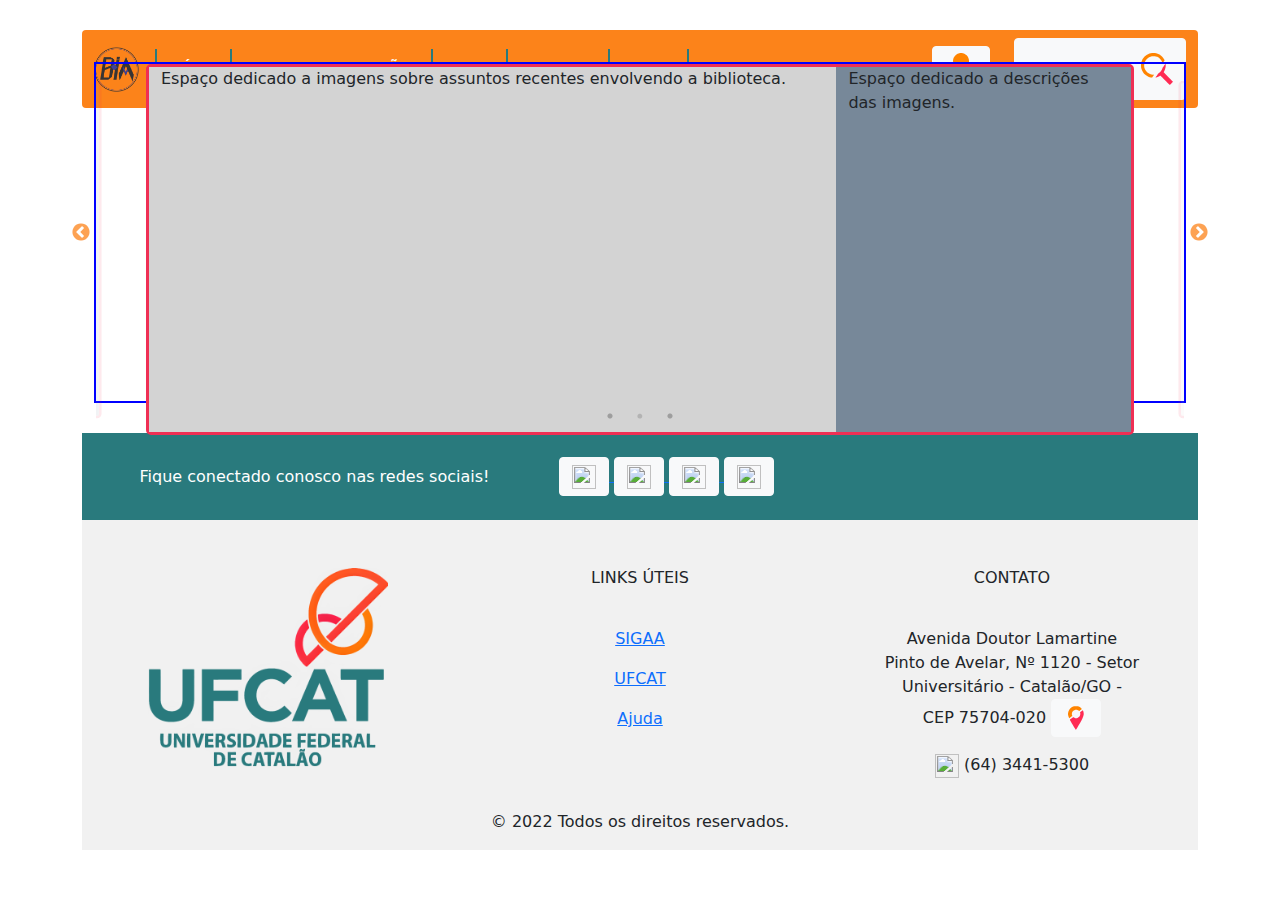
==== index.html @ d82a5f77 "Re-adicionando indicador de imagens, e setas de navegacao." ====
<!DOCTYPE html>

<html>

<head>
	<meta charset="UTF-8">
	<meta name="description" content="Sistema dde Biblioteca da UFCAT">
	<meta name="keywords" content="Livros, Pesquisas">

	<!-- Stylesheets CSS para estilizar os elementos da página -->
	<link rel="stylesheet" type="text/css" href="./_frameworks/bootstrap/css/bootstrap.min.css">
	<link rel="stylesheet" type="text/css" href="./_frameworks/slick/slick.css">
	<link rel="stylesheet" type="text/css" href="./_frameworks/slick/slick-theme.css">
	<link rel="stylesheet" type="text/css" href="./_css/index.css">
	<link rel="stylesheet" type="text/css" href="./_css/login.css">
	<link rel="stylesheet" type="text/css" href="./_css/footer.css">
	<link rel="stylesheet" type="text/css" href="./_css/navbar.css">

	<!-- Scripts para adição de funcionalidade ao site -->
	<script src="./_frameworks//jquery/jquery-3.6.0.min.js"></script>
	<script src="./_frameworks/bootstrap/js/bootstrap.min.js"></script>
	<script src="./_frameworks/slick/slick.js"></script>
</head>

<body>
	<div class="mainpage">
		<div class="container">
			<nav class="navbar navbar-expand-lg navbar-dark bg-dark rounded" id="mainnavbar">
			</nav>
			<div class="container-fluid" id="carouselcontainer">
				<section class="center slider">
					<div class="row" id="mainpageinfo">
						<div class="col-fluid info" id="maincol1">
							Espaço dedicado a imagens sobre assuntos recentes envolvendo a biblioteca.
						</div>
						<div class="col-fluid info" id="maincol2">
							Espaço dedicado a descrições das imagens.
						</div>
					</div>
					<div class="row" id="mainpageinfo">
						<div class="col-fluid info" id="maincol1">
							Espaço dedicado a imagens sobre assuntos recentes envolvendo a biblioteca.
						</div>
						<div class="col-fluid info" id="maincol2">
							Espaço dedicado a descrições das imagens.
						</div>
					</div>
					<div class="row" id="mainpageinfo">
						<div class="col-fluid info" id="maincol1">
							Espaço dedicado a imagens sobre assuntos recentes envolvendo a biblioteca.
						</div>
						<div class="col-fluid info" id="maincol2">
							Espaço dedicado a descrições das imagens.
						</div>
					</div>
				</section>
			</div>
			<footer class="bg-primary text-center text-lg-start" id="mainfooter">
			</footer>
		</div>
	</div>

	<div class="modal fade" id="staticBackdrop" data-bs-backdrop="static" data-bs-keyboard="false" tabindex="-1"
		aria-labelledby="staticBackdropLabel" aria-hidden="true">
	</div>

	<script>
		// TODO: Passar estas linhas de código para um arquivo separado

		// Formulario de Login
		$("#staticBackdrop").load("./_html/login.html", function () {
			document.getElementById("logo_user").src = "./_images/icons/user.svg";
			document.getElementById("logo_passkey").src = "./_images/icons/passkey.svg";
		});

		// Navbar
		$("#mainnavbar").load("./_html/navbar.html", function () {
			document.getElementById("bia_logo_nav").src = "./_images/logo_bia.png";
			document.getElementById("bia_logo_login").src = "./_images/logo_bia.png";
			document.getElementById("logo_navbar_login").src = "./_images/icons/user.svg";
			document.getElementById("logo_search").src = "./_images/icons/search.svg";
			//Links navbar
			document.getElementById("nav_ajuda").href = "./_html/ajuda.html";
			document.getElementById("nav_contato").href = "./_html/contato.html";
			document.getElementById("nav_sobre").href = "./_html/sobre.html";
			document.getElementById("nav_inicio").href = "./index.html";
			//document.getElementById("botao_pesquisa").onclick = "window.location.href='./_html/pesquisa.html'";
			document.getElementById("botao_pesquisa").setAttribute( "onClick", "javascript: window.location.href='./_html/pesquisa.html';" );
		});

		//Footer
		$("#mainfooter").load("./_html/footer.html", function () {
			document.getElementById("logo_ufcat").src = "./_images/UFCAT_Logo.png";
			document.getElementById("logo_maps").src = "./_images/icons/maps.svg";
			document.getElementById("logo_facebook").src = "./_images/icons/social_media/facebook.svg";
			document.getElementById("logo_twitter").src = "./_images/icons/social_media/twitter.svg";
			document.getElementById("logo_linkedin").src = "./_images/icons/social_media/linkedin.svg";
			document.getElementById("logo_insta").src = "./_images/icons/social_media/instagram.svg";
			document.getElementById("logo_maps").src = "./_images/icons/maps.svg";
			document.getElementById("href_ajuda").href = "./_html/ajuda.html";
		});


		// Funções para casos onde botões são pressionaddos
		$(document).on('click', '#loginbutton', function () {
			$(".mainpage").css("filter", "blur(5px)");
			console.log("blurred");
		});
		$(document).on('click', '#closelogwindow', function () {
			$(".mainpage").css("filter", "blur(0px)");
			console.log("removed blur");
		});

		// Código para o slider dde imagens central (carrossel)
		$(".center").slick({
			dots: true, // Nao precisamos dos indicadores de imagens ainda
			arrows: true, // Setas de navegação são desnecessarias
			infinite: true,
			centerMode: true,
			slidesToShow: 1,
			slidesToScroll: 1,
			adaptiveHeight: true,
			speed: 400, // Velocidade do scroll manual em msegs
			autoplay: true, // Usado para testar se o scrolling está funcionando
			autoplaySpeed: 500 // Velocidade do autoscroll em msegs
		});
	</script>

</body>

</html>
---- _css/index.css ----
html, body {
    margin: 0 !important;
}

.mainpage {
    filter: blur(0px); /*Used to blur the background when the login window appears*/
    animation-duration: 0.5s;
    transition-duration: 0.5s;
}

#carouselcontainer {
    margin-top: -1em !important;
    margin-bottom: 1.5em;
}

/*Propriedades do carrossel de imagens Slick*/
.slick-prev:before,
.slick-next:before {
    color: #fc831a;
}

.slick-slide {
    transition: all ease-in-out .3s;
    opacity: .1;
    transform: scale(0.91);
}

.slick-active {
    opacity: 0.2;
    transform: scale(0.95);
}

.slick-current {
    opacity: 1;
    transform: scale(1);
    height: 100%;
}

.center.slider {
    display: block;
    border: solid blue 2px;
    height: 100%;
    aspect-ratio: 16/5;
}

#mainpageinfo {
    border-style: solid !important;
    border-radius: 5px !important;
    border-width: 3px !important;
    border-color: #ef2f54 !important;
    aspect-ratio: 16/6;
    margin: auto;
    column-gap: 0px;
    display:flex !important;
}

#maincol1 {
    height: 100%;
    width: 70% !important;
    background-color: lightgray;
}

#maincol2 {
    height: 100%;
    width: 30% !important;
    background-color: lightslategray;
}
---- _css/login.css ----
/* Altera o fundo do card principal*/
.user_card {
	height: 400px;
	width: 350px;
	margin-top: -4.2em;
	margin-bottom: 0.8em;
	background: #fc831a;
	position: relative;
	display: flex;
	justify-content: center;
	flex-direction: column;
	padding: 0.2em;
	box-shadow: 0 4px 8px 0 rgba(0, 0, 0, 0.2), 0 6px 20px 0 rgba(0, 0, 0, 0.19);
	-webkit-box-shadow: 0 4px 8px 0 rgba(0, 0, 0, 0.2), 0 6px 20px 0 rgba(0, 0, 0, 0.19);
	-moz-box-shadow: 0 4px 8px 0 rgba(0, 0, 0, 0.2), 0 6px 20px 0 rgba(0, 0, 0, 0.19);
	border-radius: 5px;
}

/*Configurações da Logo - PS: Alterações aqui afetam o aspecto de exibição*/
.brand_logo_container {
	height: 8em;
	width: 8em;
	border-radius: 50%;
	margin-bottom: 0.6em;
	background: #ffffff;
	text-align: center;
}

/*Configurações da Logo - PS: Alterações aqui afetam o aspecto de exibição*/
.brand_logo {
	height: 8em;
	width: 8em;
	border-radius: 50%;
	border: 0.2em solid white;
}
.form_container {
	margin-top: 0.1em;
}
.login_btn {
	width: 100%;
	background: white !important;
	color: black !important;
}

.login_btn:hover {
	width: 100%;
	background: #297a7d !important;
	color: white !important;
}

.login_btn:active {
	width: 100%;
	background: #ef2f54 !important;
	color: white !important;
}

/*Configurações ainda necessárias para se ter alterações visíveis*/
.login_btn:focus {
	box-shadow: none !important;
	outline: 0px !important;
}
.login_container {
	padding: 0 2rem;
}
.input-group-text {
	background: #297a7d !important;
	color: white !important;
	border: 0 !important;
	border-radius: 0.25rem 0 0 0.25rem !important;
}

.form-control.input_user,
.form-control.input_pass {
	box-shadow: none !important;
	padding: 0% !important; /* Faz as barras de texto terem a mesma altura dos icones*/
}

/*Altera a cor da checkbox do remember-me*/
.custom-checkbox .custom-control-input:checked~.custom-control-label::before {
	background-color: #383636 !important;
}

#logintextbox {
	border: 0.2em solid white;
	border-radius: 0.1em;
}

#logintextbox:focus {
	border-color: #297a7d;
}

#closelogwindow {
	background-color: #ef2f54 !important;
	border-color: #ef2f54 !important;
}

#closelogwindow:hover {
	background-color: #297a7d !important;
	border-color: #297a7d !important;
}

#closelogwindow:active {
	background-color: lightpink !important;
	border-color: lightpink !important;
}

#linktext {
	color: #297a7d !important;
}

#linktext:visited {
	color: #245a5d !important;
}

#linktext:hover {
	color: #498fa3 !important;
}

#linktext:active {
	color: #ef2f54 !important;
}
---- _css/footer.css ----
#footer_links {
    text-align: left;
}

#footer_data {
    justify-content: center;
    align-content: center !important;
}

.footer_logo {
    align-content: center;
    width: 15em;
}

.texto_copyright {
    align-content: center !important;
    text-align: center;
}

.bg-dark {
    background-color: #fc831a !important;
}

.modal-header {
    justify-content: center;
    text-align: center;
    margin-bottom: 4em;
}

.container_footer{
    background-color: #297a7d;
    color: white;
}

#mainfooter{
    background-color: #f1f1f1 !important;
}

#mapsbutton:active {
    background-color: #ef2f54 !important;
    border-color: #ef2f54 !important;
}

.mapsframe {
    width: 18em !important;
    height: 9em !important;
    border-style: solid;
    border-color: #fc831a;
    border-width: 0.2em;
    border-radius: 5px;
    display: none;
    position: absolute;
}
---- _css/navbar.css ----
.nav-item a:hover {
    background-color: #297a7d !important;
}

.btn-light:hover {
    background-color: #297a7d !important;
    color: white;
}

.nav-item a:active {
    background-color: rgb(220, 35, 15) !important;
}

.btn-hover:hover{
    background-color: #297a7d !important;
    color: white;
}

.btn-hover:active {
    background-color: rgb(220, 35, 15) !important;
}

.btn-lg {
    font-size: 1em !important;
    border-radius: 0%;
}

/*Usado para delimitar os botoes da navbar, ver o html para entender a disposicao dos
botoes.*/
.nav-item.left, 
.nav-item.center,
.nav-item.right
{
    border-width: 0px 2px !important;
    border: solid #297a7d;
}

.navbar{
    top: 30px !important;
}

.nav-link{
    font-weight: bold;
}
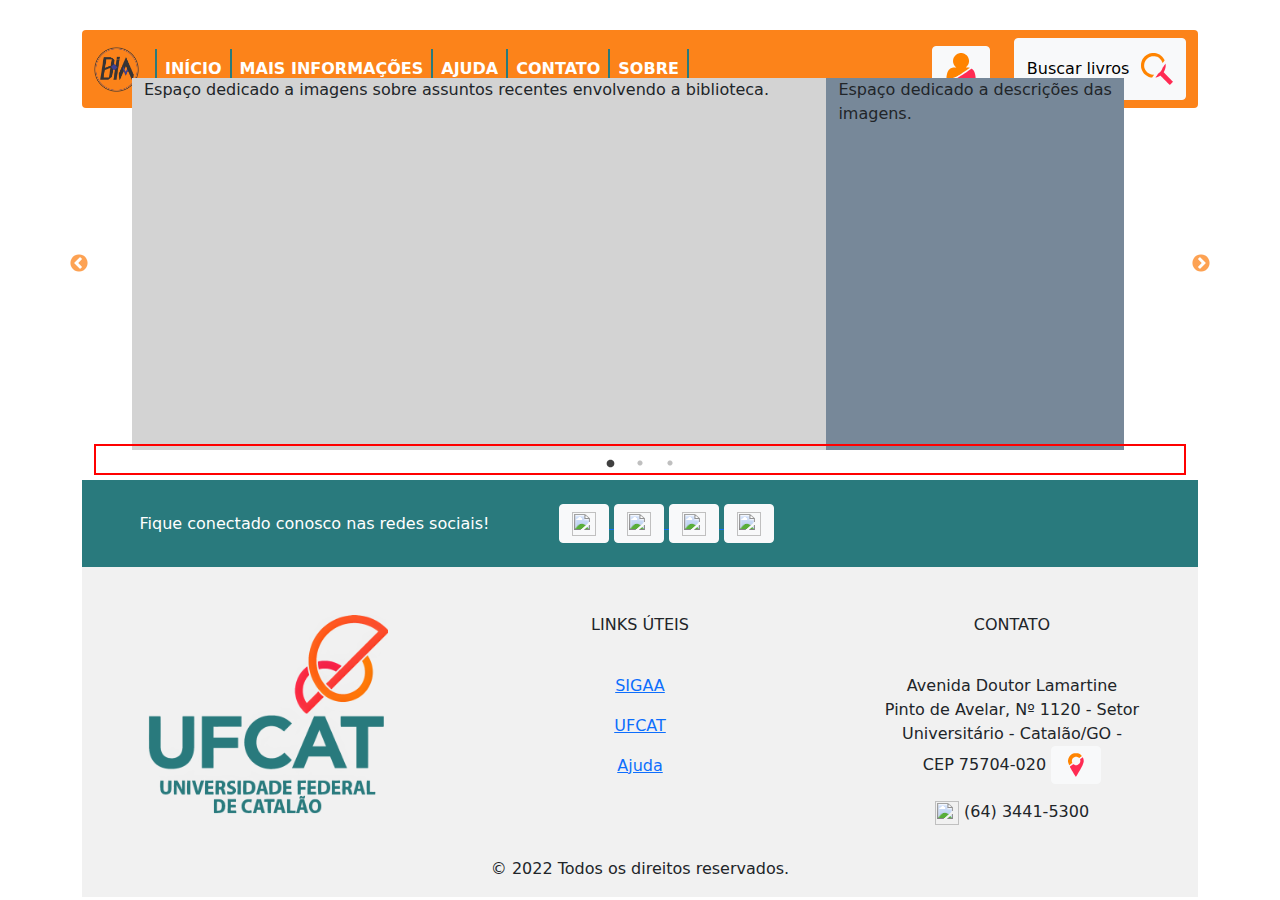
==== commit caaabaef: "Desativando o autoplay de imagens por enquanto." ====
--- a/index.html
+++ b/index.html
@@ -121,7 +121,7 @@
 			slidesToScroll: 1,
 			adaptiveHeight: true,
 			speed: 400, // Velocidade do scroll manual em msegs
-			autoplay: true, // Usado para testar se o scrolling está funcionando
+			autoplay: false, // Usado para testar se o scrolling está funcionando
 			autoplaySpeed: 500 // Velocidade do autoscroll em msegs
 		});
 	</script>
--- a/_css/index.css
+++ b/_css/index.css
@@ -9,25 +9,29 @@
 }
 
 #carouselcontainer {
-    margin-top: -1em !important;
-    margin-bottom: 1.5em;
+    margin-bottom: 0px;
 }
 
 /*Propriedades do carrossel de imagens Slick*/
 .slick-prev:before,
 .slick-next:before {
-    color: #fc831a;
+    color: #fc831a !important;
+}
+
+.slick-dots{
+    width: 100%;
+    border: solid red 2px;
 }
 
 .slick-slide {
     transition: all ease-in-out .3s;
-    opacity: .1;
-    transform: scale(0.91);
+    opacity: 0;
+    transform: scale(0.8);
 }
 
 .slick-active {
-    opacity: 0.2;
-    transform: scale(0.95);
+    opacity: 1;
+    transform: scale(1.5);
 }
 
 .slick-current {
@@ -37,19 +41,11 @@
 }
 
 .center.slider {
-    display: block;
-    border: solid blue 2px;
-    height: 100%;
     aspect-ratio: 16/5;
 }
 
 #mainpageinfo {
-    border-style: solid !important;
-    border-radius: 5px !important;
-    border-width: 3px !important;
-    border-color: #ef2f54 !important;
     aspect-ratio: 16/6;
-    margin: auto;
     column-gap: 0px;
     display:flex !important;
 }
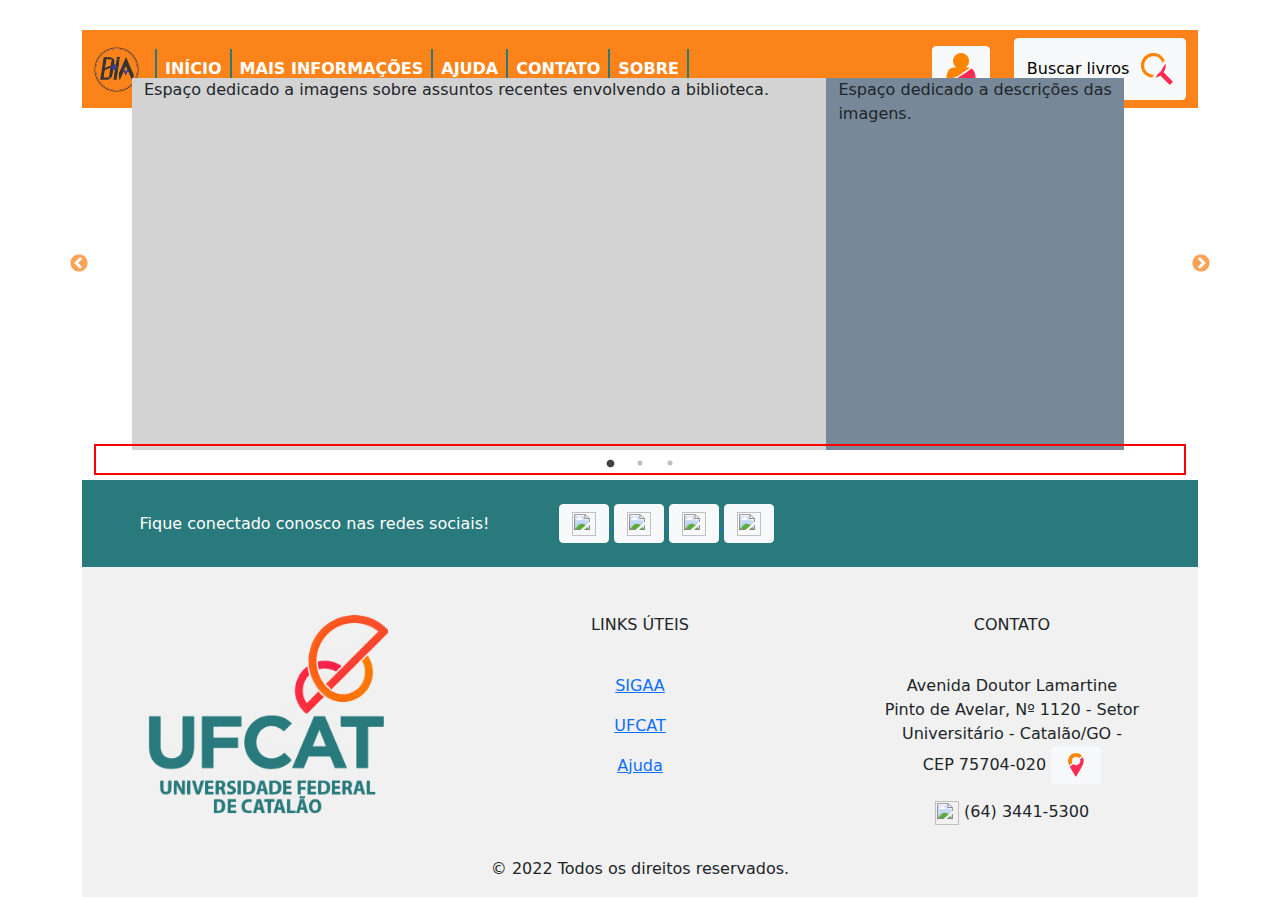
==== commit 25d60bde: "Removendo as bordas da navbar." ====
--- a/index.html
+++ b/index.html
@@ -25,7 +25,7 @@
 <body>
 	<div class="mainpage">
 		<div class="container">
-			<nav class="navbar navbar-expand-lg navbar-dark bg-dark rounded" id="mainnavbar">
+			<nav class="navbar navbar-expand-lg navbar-dark bg-dark" id="mainnavbar">
 			</nav>
 			<div class="container-fluid" id="carouselcontainer">
 				<section class="center slider">
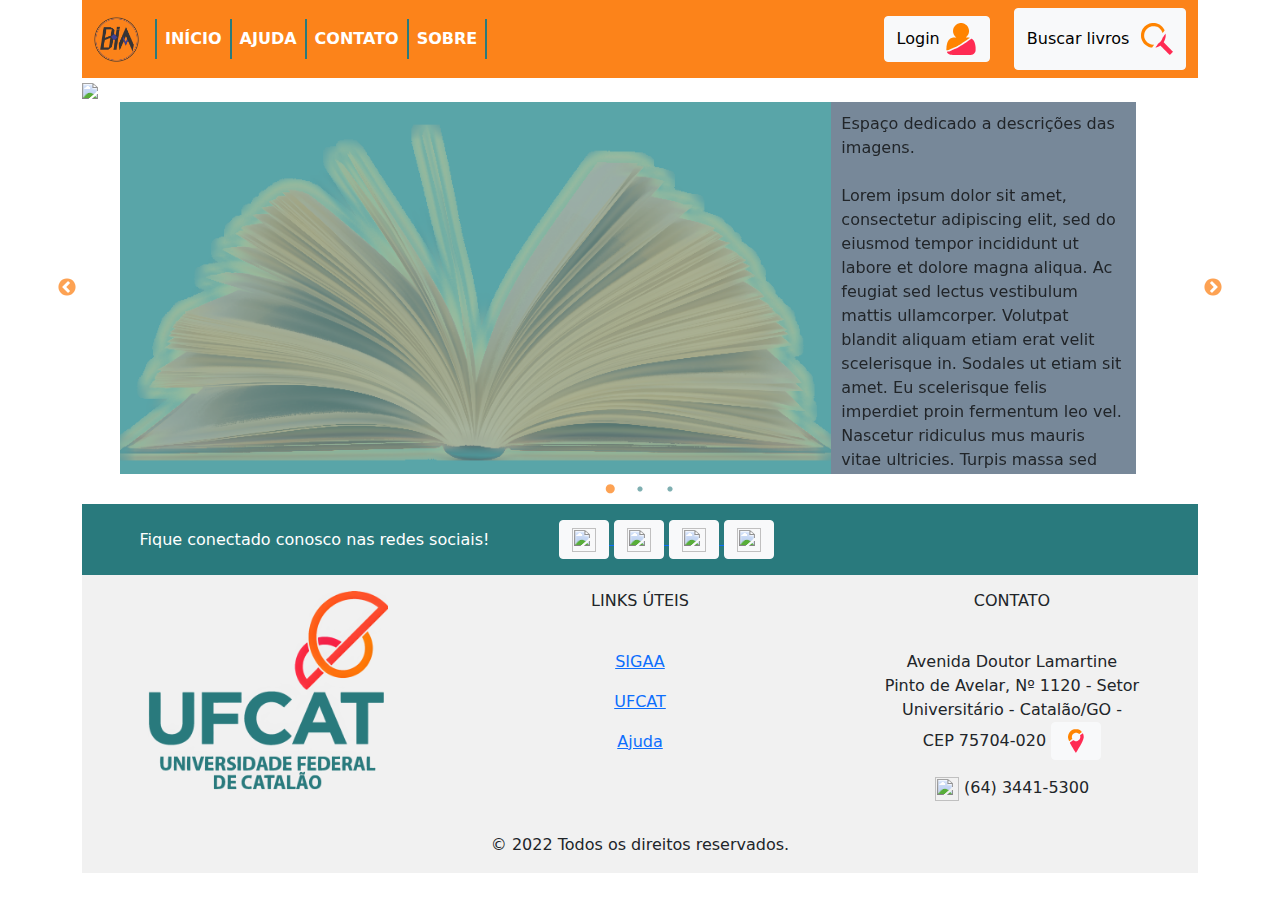
==== commit 3aa4aa87: "Adicionando os elementos html para o indicador de gestos." ====
--- a/index.html
+++ b/index.html
@@ -20,6 +20,7 @@
 	<script src="./_frameworks//jquery/jquery-3.6.0.min.js"></script>
 	<script src="./_frameworks/bootstrap/js/bootstrap.min.js"></script>
 	<script src="./_frameworks/slick/slick.js"></script>
+	<script src="./_javascript/index.js"></script>
 </head>
 
 <body>
@@ -28,13 +29,16 @@
 			<nav class="navbar navbar-expand-lg navbar-dark bg-dark" id="mainnavbar">
 			</nav>
 			<div class="container-fluid" id="carouselcontainer">
+				<div class="gesture_frame">
+					<img src="./_images/gesture.svg">
+				</div>
 				<section class="center slider">
 					<div class="row" id="mainpageinfo">
 						<div class="col-fluid info" id="maincol1">
-							Espaço dedicado a imagens sobre assuntos recentes envolvendo a biblioteca.
+							<img style="width: 100%; height:100%;" src="./_images/carousel/Book.png">
 						</div>
 						<div class="col-fluid info" id="maincol2">
-							Espaço dedicado a descrições das imagens.
+							Espaço dedicado a descrições das imagens. <br> <br> Lorem ipsum dolor sit amet, consectetur adipiscing elit, sed do eiusmod tempor incididunt ut labore et dolore magna aliqua. Ac feugiat sed lectus vestibulum mattis ullamcorper. Volutpat blandit aliquam etiam erat velit scelerisque in. Sodales ut etiam sit amet. Eu scelerisque felis imperdiet proin fermentum leo vel. Nascetur ridiculus mus mauris vitae ultricies. Turpis massa sed elementum tempus egestas sed sed. Volutpat ac tincidunt vitae semper. Egestas erat imperdiet sed euismod nisi porta lorem mollis. Quis vel eros donec ac odio tempor orci. Nibh nisl condimentum id venenatis. In ante metus dictum at tempor commodo ullamcorper a lacus. Egestas pretium aenean pharetra magna ac placerat vestibulum lectus.
 						</div>
 					</div>
 					<div class="row" id="mainpageinfo">
@@ -64,68 +68,6 @@
 		aria-labelledby="staticBackdropLabel" aria-hidden="true">
 	</div>
 
-	<script>
-		// TODO: Passar estas linhas de código para um arquivo separado
-
-		// Formulario de Login
-		$("#staticBackdrop").load("./_html/login.html", function () {
-			document.getElementById("logo_user").src = "./_images/icons/user.svg";
-			document.getElementById("logo_passkey").src = "./_images/icons/passkey.svg";
-		});
-
-		// Navbar
-		$("#mainnavbar").load("./_html/navbar.html", function () {
-			document.getElementById("bia_logo_nav").src = "./_images/logo_bia.png";
-			document.getElementById("bia_logo_login").src = "./_images/logo_bia.png";
-			document.getElementById("logo_navbar_login").src = "./_images/icons/user.svg";
-			document.getElementById("logo_search").src = "./_images/icons/search.svg";
-			//Links navbar
-			document.getElementById("nav_ajuda").href = "./_html/ajuda.html";
-			document.getElementById("nav_contato").href = "./_html/contato.html";
-			document.getElementById("nav_sobre").href = "./_html/sobre.html";
-			document.getElementById("nav_inicio").href = "./index.html";
-			//document.getElementById("botao_pesquisa").onclick = "window.location.href='./_html/pesquisa.html'";
-			document.getElementById("botao_pesquisa").setAttribute( "onClick", "javascript: window.location.href='./_html/pesquisa.html';" );
-		});
-
-		//Footer
-		$("#mainfooter").load("./_html/footer.html", function () {
-			document.getElementById("logo_ufcat").src = "./_images/UFCAT_Logo.png";
-			document.getElementById("logo_maps").src = "./_images/icons/maps.svg";
-			document.getElementById("logo_facebook").src = "./_images/icons/social_media/facebook.svg";
-			document.getElementById("logo_twitter").src = "./_images/icons/social_media/twitter.svg";
-			document.getElementById("logo_linkedin").src = "./_images/icons/social_media/linkedin.svg";
-			document.getElementById("logo_insta").src = "./_images/icons/social_media/instagram.svg";
-			document.getElementById("logo_maps").src = "./_images/icons/maps.svg";
-			document.getElementById("href_ajuda").href = "./_html/ajuda.html";
-		});
-
-
-		// Funções para casos onde botões são pressionaddos
-		$(document).on('click', '#loginbutton', function () {
-			$(".mainpage").css("filter", "blur(5px)");
-			console.log("blurred");
-		});
-		$(document).on('click', '#closelogwindow', function () {
-			$(".mainpage").css("filter", "blur(0px)");
-			console.log("removed blur");
-		});
-
-		// Código para o slider dde imagens central (carrossel)
-		$(".center").slick({
-			dots: true, // Nao precisamos dos indicadores de imagens ainda
-			arrows: true, // Setas de navegação são desnecessarias
-			infinite: true,
-			centerMode: true,
-			slidesToShow: 1,
-			slidesToScroll: 1,
-			adaptiveHeight: true,
-			speed: 400, // Velocidade do scroll manual em msegs
-			autoplay: false, // Usado para testar se o scrolling está funcionando
-			autoplaySpeed: 500 // Velocidade do autoscroll em msegs
-		});
-	</script>
-
 </body>
 
 </html>--- a/_css/index.css
+++ b/_css/index.css
@@ -10,28 +10,39 @@
 
 #carouselcontainer {
     margin-bottom: 0px;
+    padding: 0px;
 }
 
 /*Propriedades do carrossel de imagens Slick*/
+div.slick-list.draggable {
+    margin: auto;
+    height: 100% !important;
+}
+
+.slick-dots li button:before {
+    color: #297a7d;
+    opacity: 0.6;
+  }
+
+.slick-dots li.slick-active button:before {
+    color:#fc831a !important;
+}
+
 .slick-prev:before,
 .slick-next:before {
     color: #fc831a !important;
-}
-
-.slick-dots{
-    width: 100%;
-    border: solid red 2px;
 }
 
 .slick-slide {
     transition: all ease-in-out .3s;
     opacity: 0;
     transform: scale(0.8);
+    width: 100%;
 }
 
 .slick-active {
     opacity: 1;
-    transform: scale(1.5);
+    transform: scale(1.75);
 }
 
 .slick-current {
@@ -41,23 +52,81 @@
 }
 
 .center.slider {
-    aspect-ratio: 16/5;
+    aspect-ratio: 18/6;
 }
 
 #mainpageinfo {
     aspect-ratio: 16/6;
     column-gap: 0px;
     display:flex !important;
+    height: 100%;
 }
 
 #maincol1 {
     height: 100%;
     width: 70% !important;
+    padding: 0px;
     background-color: lightgray;
 }
 
 #maincol2 {
+    overflow: hidden;
     height: 100%;
     width: 30% !important;
+    padding: 1%;
     background-color: lightslategray;
 }
+
+@media (max-width: 992px) 
+{
+    #mainpageinfo {
+        margin-left: 0px;
+        aspect-ratio: 18/6;
+        font-size: 0.8em;
+    }
+
+    div.slick-list.draggable {
+        padding: 0px !important;
+        height: 100% !important;
+        margin: auto;
+    }
+
+    #carouselcontainer {
+        padding: 0px !important;
+    }
+
+    button.slick-arrow {
+        display: none !important;
+    }
+
+    ul.slick-dots {
+        display: none !important;
+    }
+
+    .slick-dotted.slick-slider {
+        margin-bottom: 0px;
+    }
+}
+
+@media (max-width: 768px) 
+{
+    .center.slider {
+        aspect-ratio: 18/18;
+    }
+
+    #mainpageinfo {
+        display:block !important;
+        aspect-ratio: 18/9;
+        font-size: 1.1em;
+    }
+
+    #maincol1 {
+        height: 100%;
+        width: 100% !important;
+    }
+    
+    #maincol2 {
+        height: 100%;
+        width: 100% !important;
+    }
+}--- a/_css/navbar.css
+++ b/_css/navbar.css
@@ -4,20 +4,22 @@
 
 .btn-light:hover {
     background-color: #297a7d !important;
+    border-color: #297a7d !important;
     color: white;
 }
 
 .nav-item a:active {
-    background-color: rgb(220, 35, 15) !important;
+    background-color: #ef2f54 !important;
 }
 
 .btn-hover:hover{
     background-color: #297a7d !important;
+    border-color: #297a7d !important;
     color: white;
 }
 
 .btn-hover:active {
-    background-color: rgb(220, 35, 15) !important;
+    background-color: #ef2f54 !important;
 }
 
 .btn-lg {
@@ -28,17 +30,81 @@
 /*Usado para delimitar os botoes da navbar, ver o html para entender a disposicao dos
 botoes.*/
 .nav-item.left, 
-.nav-item.center,
-.nav-item.right
+.nav-item.center
 {
     border-width: 0px 2px !important;
     border: solid #297a7d;
 }
 
+.nav-item.right
+{
+    border-width: 0px 2px 0px 0px !important;
+    border: solid #297a7d;
+}
+
 .navbar{
-    top: 30px !important;
+    margin-bottom: 0px !important;
 }
 
 .nav-link{
     font-weight: bold;
 }
+
+#loginbutton:active {
+    background-color: #ef2f54 !important;
+}
+
+.loginbuttonimg {
+    width: 0.1em;
+    height: 0.1em;
+}
+
+#bia_logo_nav {
+    width: 2.25em;
+    height: 2.25em;
+}
+
+@media (max-width: 992px) 
+{
+    .navbar-brand img {
+        display: none !important;
+    }
+
+    #loginbutton,
+    #searchbutton {
+        display: block;
+        width: 100%;
+        background-color: #fc831a;
+        border-color:#fc831a;
+        font-size: 1em;
+        font-weight: bold;
+        text-align: left;
+        color: white;
+        border: solid#297a7d;
+        border-radius: 0px;
+        border-width: 0px 2px !important;
+        padding-left: 0px;
+    }
+
+    #loginbutton img,
+    #searchbutton img {
+        display: none !important;
+    }
+
+    #loginbutton:focus {
+        box-shadow: 0px;
+    }
+
+    .nav-item,
+    .nav-item.left, 
+    .nav-item.right,
+    .nav-item.center
+    {
+        border-width: 0px 2px !important;
+        border: solid #297a7d;
+    }
+
+    .collapse.navbar-collapse ul {
+        margin-bottom: 2em;
+    }
+}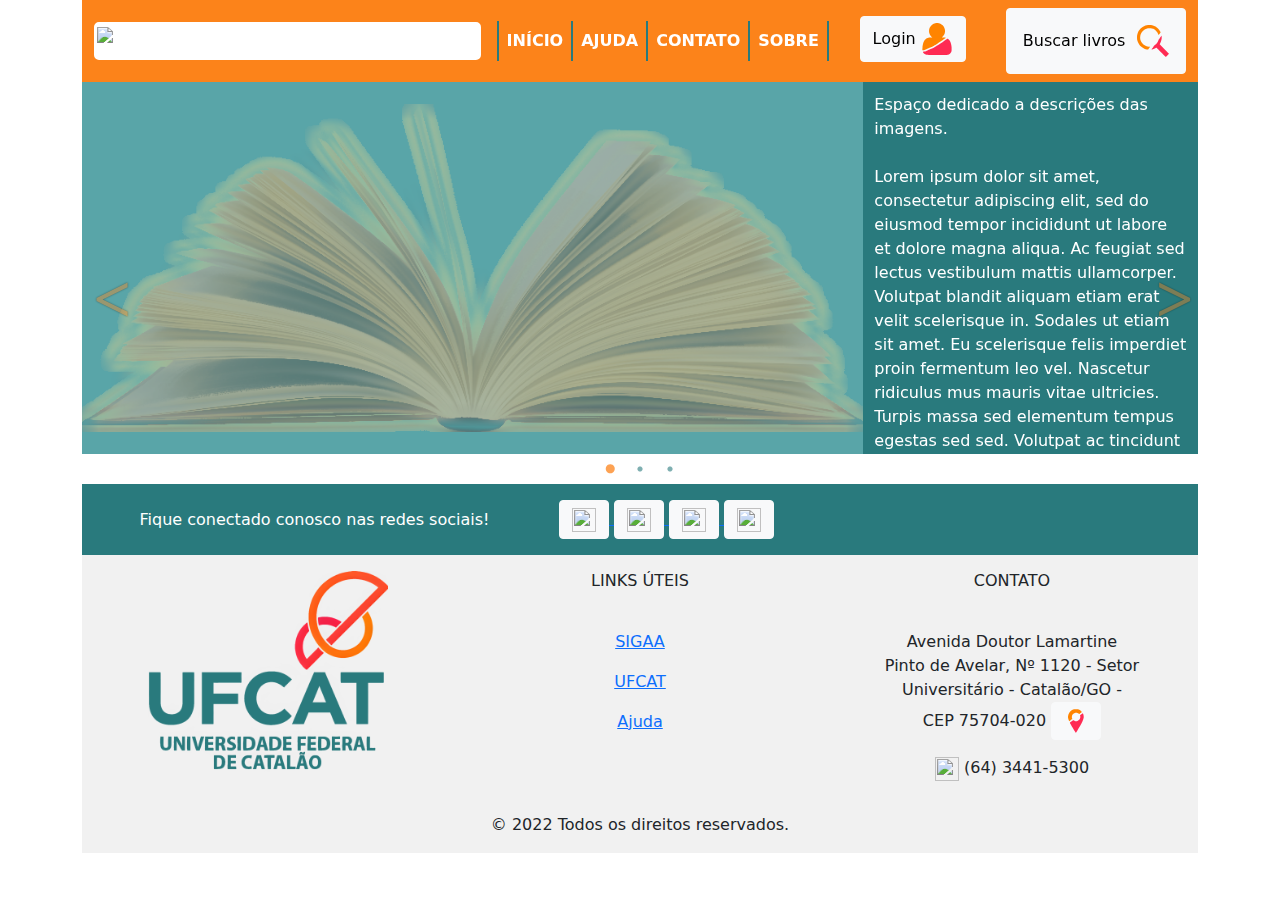
==== commit 378ad294: "Adicionando conteudo para os icones na <head> de varias paginas." ====
--- a/index.html
+++ b/index.html
@@ -4,8 +4,18 @@
 
 <head>
 	<meta charset="UTF-8">
-	<meta name="description" content="Sistema dde Biblioteca da UFCAT">
+	<meta name="description" content="Sistema de Biblioteca da UFCAT">
 	<meta name="keywords" content="Livros, Pesquisas">
+
+
+	<!-- Configuraçãp para os múltiplos ícones da página-->
+	<link rel="apple-touch-icon" sizes="180x180" href="/apple-touch-icon.png">
+	<link rel="icon" type="image/png" sizes="32x32" href="/favicon-32x32.png">
+	<link rel="icon" type="image/png" sizes="16x16" href="/favicon-16x16.png">
+	<link rel="manifest" href="/site.webmanifest">
+	<link rel="mask-icon" href="/safari-pinned-tab.svg" color="#5bbad5">
+	<meta name="msapplication-TileColor" content="#da532c">
+	<meta name="theme-color" content="#ffffff">
 
 	<!-- Stylesheets CSS para estilizar os elementos da página -->
 	<link rel="stylesheet" type="text/css" href="./_frameworks/bootstrap/css/bootstrap.min.css">
--- a/_css/index.css
+++ b/_css/index.css
@@ -10,8 +10,61 @@
 
 #carouselcontainer {
     margin-bottom: 0px;
-    padding: 0px;
-}
+    padding: 0px !important;
+    position: relative;
+}
+
+div.slick-list.draggable {
+    padding: 0px !important;
+    height: 100% !important;
+    margin: auto;
+}
+
+.gesture_frame {
+    display: none;
+    position:absolute;
+    top: 15%;
+    height: 70%;
+    width: 100%;
+    background-color: white;
+    z-index: 2;
+    opacity: 0.0;
+    pointer-events: none;
+    overflow: hidden;
+    box-shadow: 0px 0px 4px 5px white;
+    animation-duration: 3s;
+    animation-name: gestureopacity;
+    animation-timing-function:linear;
+}
+
+@keyframes gestureopacity {
+    0%   {opacity:    0;}
+    15%  {opacity:  0.8;}
+    50%  {opacity:  0.8;}
+    85%  {opacity:  0.8;}
+    100% {opacity:    0;}
+  }
+
+
+.gesture_frame img {
+    position: absolute;
+    top: 25%;
+    left: 0%; /*Will be used to animate*/
+    width: 100%;
+    height: 50%;
+    animation-duration: 2s;
+    animation-delay: 0.5s;
+    animation-name: showgesture;
+    animation-timing-function: cubic-bezier(1.5,0,0,0.5);
+}
+
+@keyframes showgesture {
+    0%   {left:   0%;}
+    25%  {left:  20%;}
+    50%  {left:   0%;}
+    75%  {left: -20%;}
+    100% {left:   0%;}
+  }
 
 /*Propriedades do carrossel de imagens Slick*/
 div.slick-list.draggable {
@@ -28,10 +81,41 @@
     color:#fc831a !important;
 }
 
+.slick-prev{
+    left: 1%;
+    z-index: 1;
+}
+
+.slick-next{
+    right: 2%;
+    z-index: 1;
+}
+
+.slick-prev:before { content: "<"; }
+.slick-next:before { content: ">"; }
+
 .slick-prev:before,
 .slick-next:before {
     color: #fc831a !important;
-}
+    font-weight: bolder;
+    font-size: 50pt;
+    transform:scale(25pt);
+    text-shadow: 0px 0px 2px black;
+    opacity: 0.4;
+    animation-duration: 1s;
+    animation-delay: 0.5s;
+    animation-name: showarrows;
+    animation-timing-function: cubic-bezier(1.5,0,0,0.5);
+}
+
+@keyframes showarrows {
+    0%   {opacity: 1;}
+    20%  {opacity: 0.1;}
+    40%  {opacity: 1;}
+    60%  {opacity: 0.1;}
+    80%  {opacity: 1;}
+    100% {opacity: 0.1;}
+  }
 
 .slick-slide {
     transition: all ease-in-out .3s;
@@ -56,8 +140,9 @@
 }
 
 #mainpageinfo {
-    aspect-ratio: 16/6;
+    aspect-ratio: 18/6;
     column-gap: 0px;
+    margin-left: 0px;
     display:flex !important;
     height: 100%;
 }
@@ -74,7 +159,8 @@
     height: 100%;
     width: 30% !important;
     padding: 1%;
-    background-color: lightslategray;
+    background-color: #297a7d;
+    color: white;
 }
 
 @media (max-width: 992px) 
@@ -85,6 +171,10 @@
         font-size: 0.8em;
     }
 
+    .gesture_frame{
+        display:block;
+    }
+
     div.slick-list.draggable {
         padding: 0px !important;
         height: 100% !important;
--- a/_css/navbar.css
+++ b/_css/navbar.css
@@ -1,3 +1,10 @@
+.navbar-brand{
+    background-color: white;
+    padding: 0;
+    border: solid white;
+    border-radius: 5px;
+}
+
 .nav-item a:hover {
     background-color: #297a7d !important;
 }
@@ -50,6 +57,14 @@
     font-weight: bold;
 }
 
+#loginbutton {
+    margin-right: 1em;
+}
+
+#searchbutton {
+    padding: 1em;
+}
+
 #loginbutton:active {
     background-color: #ef2f54 !important;
 }
@@ -83,7 +98,8 @@
         border: solid#297a7d;
         border-radius: 0px;
         border-width: 0px 2px !important;
-        padding-left: 0px;
+        padding: 0.5em 0em;
+        margin: 0px;
     }
 
     #loginbutton img,
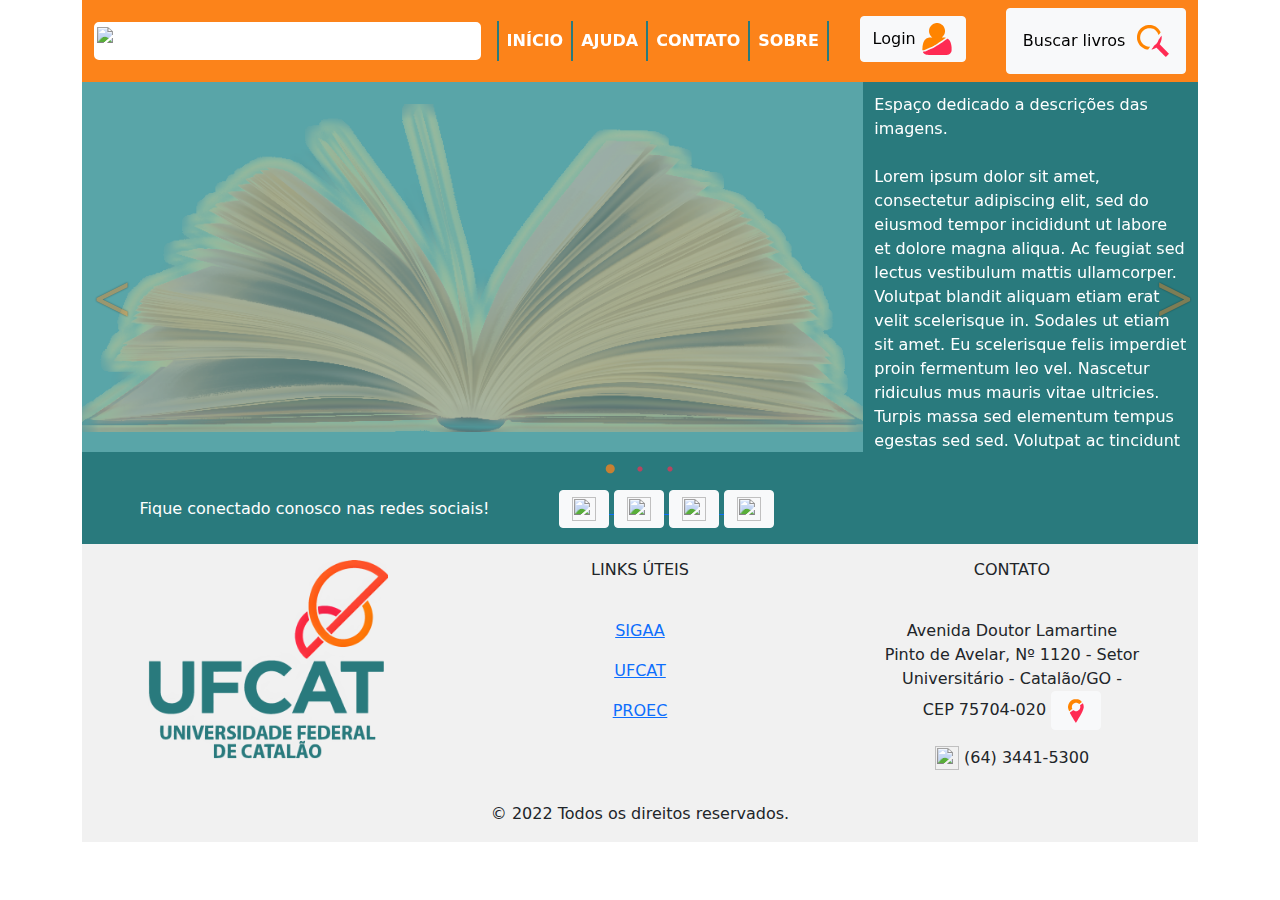
==== commit c20b6519: "Problma do script de login e footer arrumados." ====
--- a/index.html
+++ b/index.html
@@ -31,6 +31,8 @@
 	<script src="./_frameworks/bootstrap/js/bootstrap.min.js"></script>
 	<script src="./_frameworks/slick/slick.js"></script>
 	<script src="./_javascript/index.js"></script>
+	<script src="./_javascript/footer.js"></script>
+	<script src="./_javascript/login.js"></script>
 </head>
 
 <body>
--- a/_css/index.css
+++ b/_css/index.css
@@ -20,6 +20,7 @@
     margin: auto;
 }
 
+/*Código para demonstração da navegação por gestos em telas pequenas*/
 .gesture_frame {
     display: none;
     position:absolute;
@@ -49,7 +50,7 @@
 .gesture_frame img {
     position: absolute;
     top: 25%;
-    left: 0%; /*Will be used to animate*/
+    left: 0%; /*Usado para animar a imagem de gestos*/
     width: 100%;
     height: 50%;
     animation-duration: 2s;
@@ -65,6 +66,7 @@
     75%  {left: -20%;}
     100% {left:   0%;}
   }
+/*Fim do código da animação de gestos*/
 
 /*Propriedades do carrossel de imagens Slick*/
 div.slick-list.draggable {
@@ -72,9 +74,17 @@
     height: 100% !important;
 }
 
+.center.slider.slick-initialized.slick-slider.slick-dotted {
+    margin-bottom: 1.75%;
+}
+
+ul.slick-dots {
+    background-color: #297a7d;
+}
+
 .slick-dots li button:before {
-    color: #297a7d;
-    opacity: 0.6;
+    color: #ef2f54;
+    opacity: 0.7;
   }
 
 .slick-dots li.slick-active button:before {
--- a/_css/login.css
+++ b/_css/login.css
@@ -1,8 +1,14 @@
+.modal-header {
+	display: block;
+	width: 95%;
+	text-align: center !important;
+}
+
 /* Altera o fundo do card principal*/
 .user_card {
 	height: 400px;
 	width: 350px;
-	margin-top: -4.2em;
+	margin-top: 0.5em;
 	margin-bottom: 0.8em;
 	background: #fc831a;
 	position: relative;
@@ -31,7 +37,7 @@
 	height: 8em;
 	width: 8em;
 	border-radius: 50%;
-	border: 0.2em solid white;
+	border: 0.2em solid #297a7d;
 }
 .form_container {
 	margin-top: 0.1em;
@@ -72,21 +78,20 @@
 .form-control.input_user,
 .form-control.input_pass {
 	box-shadow: none !important;
-	padding: 0% !important; /* Faz as barras de texto terem a mesma altura dos icones*/
+	border: 0.2em solid white;
+	border-radius: 0.1em;
+	padding: 0;
+}
+
+/*Realce de seleção nos campos de usuário e senha*/
+.form-control.input_user:focus,
+.form-control.input_pass:focus {
+	border-color: #297a7d;
 }
 
 /*Altera a cor da checkbox do remember-me*/
 .custom-checkbox .custom-control-input:checked~.custom-control-label::before {
 	background-color: #383636 !important;
-}
-
-#logintextbox {
-	border: 0.2em solid white;
-	border-radius: 0.1em;
-}
-
-#logintextbox:focus {
-	border-color: #297a7d;
 }
 
 #closelogwindow {
@@ -118,4 +123,5 @@
 
 #linktext:active {
 	color: #ef2f54 !important;
-}+}
+
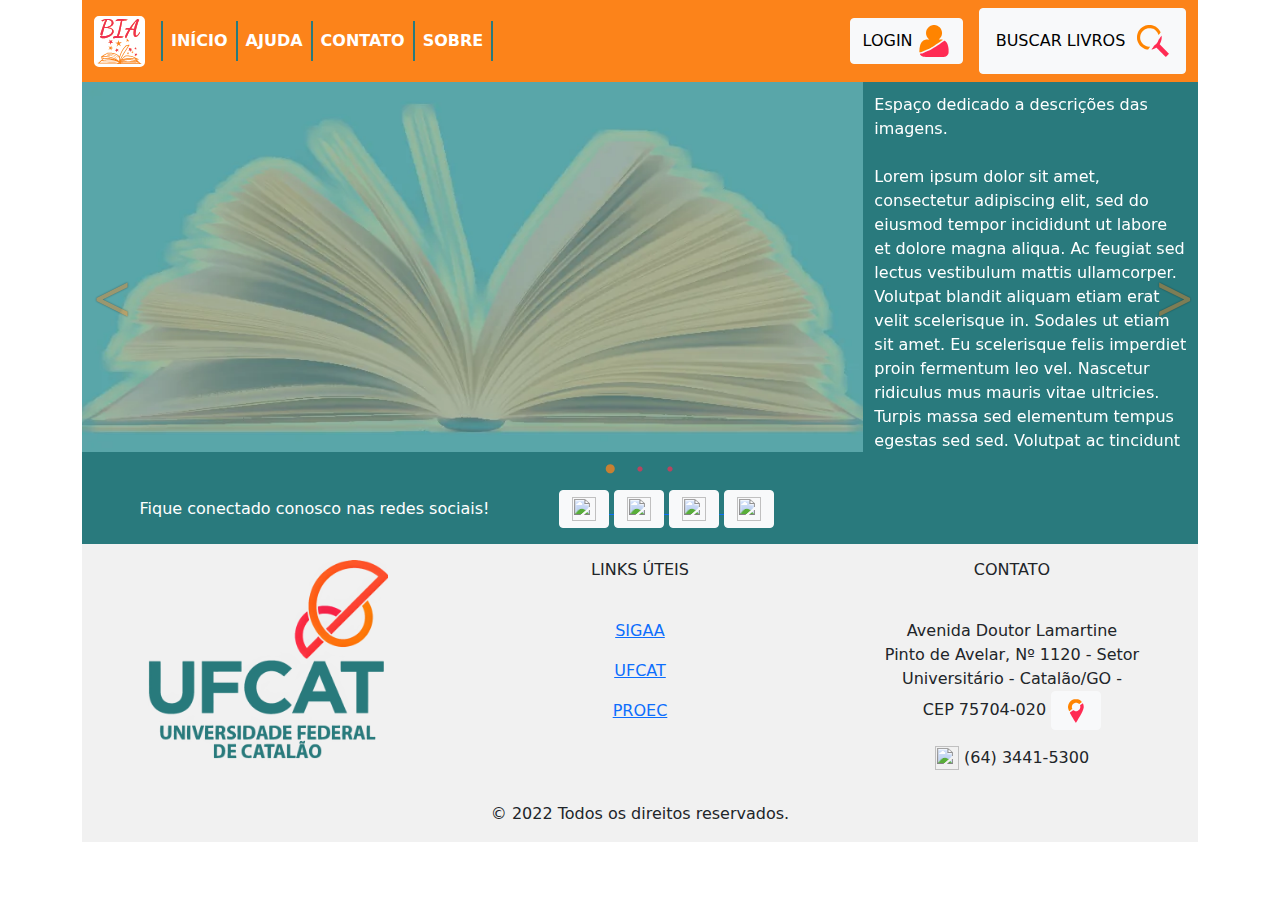
==== commit 1298c898: "Apontando o codigo para essas novas imagens, e outras melhorias." ====
--- a/index.html
+++ b/index.html
@@ -26,13 +26,13 @@
 	<link rel="stylesheet" type="text/css" href="./_css/footer.css">
 	<link rel="stylesheet" type="text/css" href="./_css/navbar.css">
 
-	<!-- Scripts para adição de funcionalidade ao site -->
-	<script src="./_frameworks//jquery/jquery-3.6.0.min.js"></script>
-	<script src="./_frameworks/bootstrap/js/bootstrap.min.js"></script>
-	<script src="./_frameworks/slick/slick.js"></script>
-	<script src="./_javascript/index.js"></script>
-	<script src="./_javascript/footer.js"></script>
-	<script src="./_javascript/login.js"></script>
+	<!-- Scripts para adição de funcionalidade ao site, defer usado para maximizar a performance -->
+	<script defer src="./_frameworks//jquery/jquery-3.6.0.min.js"></script>
+	<script defer src="./_frameworks/bootstrap/js/bootstrap.min.js"></script>
+	<script defer src="./_frameworks/slick/slick.js"></script>
+	<script defer src="./_javascript/index.js"></script>
+	<script defer src="./_javascript/footer.js"></script>
+	<script defer src="./_javascript/login.js"></script>
 </head>
 
 <body>
@@ -47,7 +47,7 @@
 				<section class="center slider">
 					<div class="row" id="mainpageinfo">
 						<div class="col-fluid info" id="maincol1">
-							<img style="width: 100%; height:100%;" src="./_images/carousel/Book.png">
+							<img style="width: 100%; height:100%;" src="./_images/carousel/Book.webp">
 						</div>
 						<div class="col-fluid info" id="maincol2">
 							Espaço dedicado a descrições das imagens. <br> <br> Lorem ipsum dolor sit amet, consectetur adipiscing elit, sed do eiusmod tempor incididunt ut labore et dolore magna aliqua. Ac feugiat sed lectus vestibulum mattis ullamcorper. Volutpat blandit aliquam etiam erat velit scelerisque in. Sodales ut etiam sit amet. Eu scelerisque felis imperdiet proin fermentum leo vel. Nascetur ridiculus mus mauris vitae ultricies. Turpis massa sed elementum tempus egestas sed sed. Volutpat ac tincidunt vitae semper. Egestas erat imperdiet sed euismod nisi porta lorem mollis. Quis vel eros donec ac odio tempor orci. Nibh nisl condimentum id venenatis. In ante metus dictum at tempor commodo ullamcorper a lacus. Egestas pretium aenean pharetra magna ac placerat vestibulum lectus.
--- a/_css/login.css
+++ b/_css/login.css
@@ -97,6 +97,7 @@
 #closelogwindow {
 	background-color: #ef2f54 !important;
 	border-color: #ef2f54 !important;
+	box-shadow: none !important;
 }
 
 #closelogwindow:hover {
--- a/_css/navbar.css
+++ b/_css/navbar.css
@@ -59,10 +59,12 @@
 
 #loginbutton {
     margin-right: 1em;
+    box-shadow: none;
 }
 
 #searchbutton {
     padding: 1em;
+    box-shadow: none;
 }
 
 #loginbutton:active {
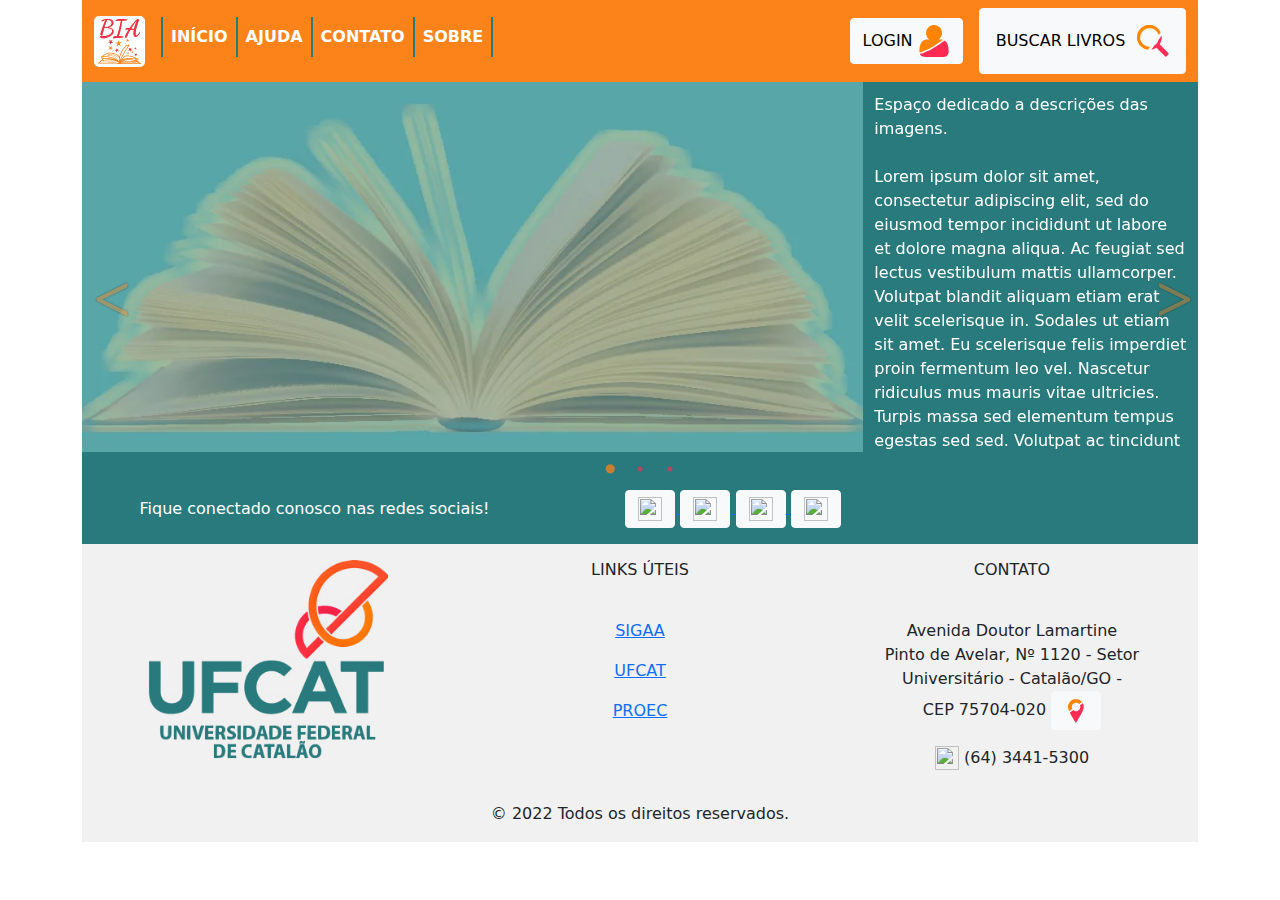
==== commit 923ab555: "Estagios iniciais da implementacao PWA da pagina." ====
--- a/index.html
+++ b/index.html
@@ -3,16 +3,18 @@
 <html>
 
 <head>
+	<title>BIA - Sistema de Biblioteca para a UFCAT</title>
 	<meta charset="UTF-8">
 	<meta name="description" content="Sistema de Biblioteca da UFCAT">
 	<meta name="keywords" content="Livros, Pesquisas">
+	<meta name="viewport" content="width=device-width, initial-scale=1.0">
 
 
 	<!-- Configuraçãp para os múltiplos ícones da página-->
 	<link rel="apple-touch-icon" sizes="180x180" href="/apple-touch-icon.png">
 	<link rel="icon" type="image/png" sizes="32x32" href="/favicon-32x32.png">
 	<link rel="icon" type="image/png" sizes="16x16" href="/favicon-16x16.png">
-	<link rel="manifest" href="/site.webmanifest">
+	<link rel="manifest" href="bia_manifest.json">
 	<link rel="mask-icon" href="/safari-pinned-tab.svg" color="#5bbad5">
 	<meta name="msapplication-TileColor" content="#da532c">
 	<meta name="theme-color" content="#ffffff">
@@ -42,12 +44,12 @@
 			</nav>
 			<div class="container-fluid" id="carouselcontainer">
 				<div class="gesture_frame">
-					<img src="./_images/gesture.svg">
+					<img src="./_images/gesture.svg" alt="Arraste os dedos para a esquerda e direita para mover o carrossel de imagens">
 				</div>
 				<section class="center slider">
 					<div class="row" id="mainpageinfo">
 						<div class="col-fluid info" id="maincol1">
-							<img style="width: 100%; height:100%;" src="./_images/carousel/Book.webp">
+							<img style="width: 100%; height:100%;" src="./_images/carousel/Book.webp" alt="Assunto recente numero 1: ">
 						</div>
 						<div class="col-fluid info" id="maincol2">
 							Espaço dedicado a descrições das imagens. <br> <br> Lorem ipsum dolor sit amet, consectetur adipiscing elit, sed do eiusmod tempor incididunt ut labore et dolore magna aliqua. Ac feugiat sed lectus vestibulum mattis ullamcorper. Volutpat blandit aliquam etiam erat velit scelerisque in. Sodales ut etiam sit amet. Eu scelerisque felis imperdiet proin fermentum leo vel. Nascetur ridiculus mus mauris vitae ultricies. Turpis massa sed elementum tempus egestas sed sed. Volutpat ac tincidunt vitae semper. Egestas erat imperdiet sed euismod nisi porta lorem mollis. Quis vel eros donec ac odio tempor orci. Nibh nisl condimentum id venenatis. In ante metus dictum at tempor commodo ullamcorper a lacus. Egestas pretium aenean pharetra magna ac placerat vestibulum lectus.
